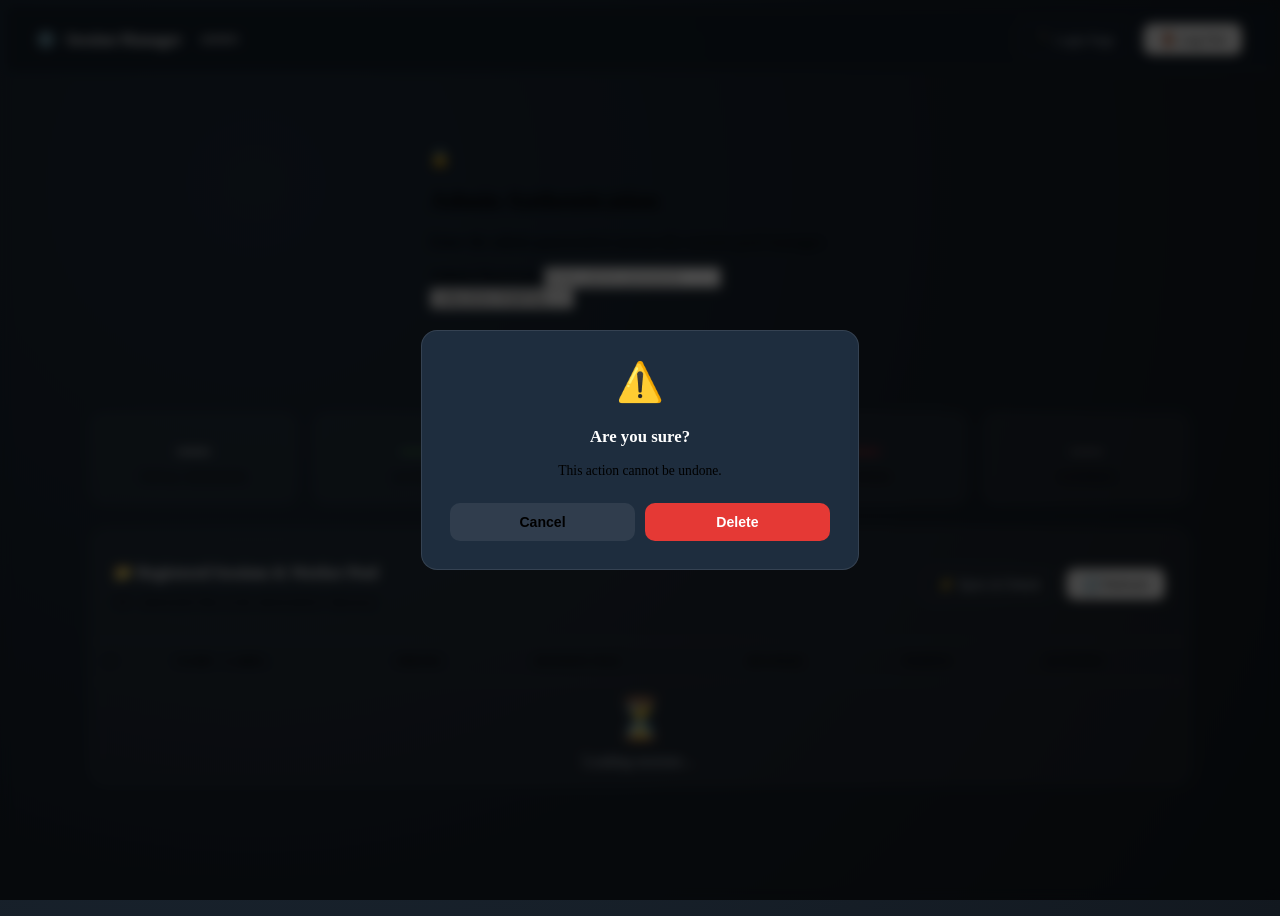
==== web/manage.html @ 179095b9 "Initial commit for deployment" ====
<!DOCTYPE html>
<html lang="en" data-theme="dark">
<head>
  <meta charset="UTF-8">
  <meta name="viewport" content="width=device-width, initial-scale=1.0">
  <title>Session Pool Manager — Admin Portal</title>
  <link rel="stylesheet" href="/static/style.css?v=2.0">
  <link rel="preconnect" href="https://fonts.googleapis.com">
  <link rel="preconnect" href="https://fonts.gstatic.com" crossorigin>
  <link href="https://fonts.googleapis.com/css2?family=Inter:wght@400;500;600;700&display=swap" rel="stylesheet">
  <style>
    /* ── Admin-specific overrides ── */
    body {
      background-image: radial-gradient(circle at 20% 20%, #1e2c3a 0%, #12181f 100%);
      align-items: flex-start;
      padding: 0;
    }

    .admin-wrap {
      width: 100%;
      min-height: 100vh;
      display: flex;
      flex-direction: column;
    }

    /* Navbar */
    .admin-nav {
      display: flex;
      align-items: center;
      justify-content: space-between;
      padding: 14px 28px;
      background: rgba(20, 30, 42, 0.95);
      backdrop-filter: blur(12px);
      border-bottom: 1px solid rgba(255,255,255,0.07);
      position: sticky;
      top: 0;
      z-index: 100;
    }

    .admin-nav-brand {
      display: flex;
      align-items: center;
      gap: 10px;
      font-size: 1rem;
      font-weight: 600;
      color: #fff;
    }

    .admin-nav-brand .badge {
      font-size: 0.65rem;
      font-weight: 600;
      background: var(--accent-purple);
      color: #fff;
      padding: 2px 8px;
      border-radius: 20px;
      letter-spacing: 0.5px;
      text-transform: uppercase;
    }

    .admin-nav-actions {
      display: flex;
      gap: 10px;
      align-items: center;
    }

    /* Auth overlay */
    .admin-auth-overlay {
      flex: 1;
      display: flex;
      align-items: center;
      justify-content: center;
      padding: 40px 20px;
    }

    /* Main content */
    .admin-content {
      flex: 1;
      padding: 28px;
      max-width: 1100px;
      margin: 0 auto;
      width: 100%;
    }

    /* Stats row */
    .stats-row {
      display: grid;
      grid-template-columns: repeat(auto-fit, minmax(160px, 1fr));
      gap: 16px;
      margin-bottom: 24px;
    }

    .stat-card {
      background: rgba(255,255,255,0.04);
      border: 1px solid rgba(255,255,255,0.08);
      border-radius: 14px;
      padding: 18px 20px;
      text-align: center;
    }

    .stat-card .stat-value {
      font-size: 2rem;
      font-weight: 700;
      color: #fff;
      line-height: 1;
    }

    .stat-card .stat-label {
      font-size: 0.78rem;
      color: var(--text-secondary);
      margin-top: 6px;
      text-transform: uppercase;
      letter-spacing: 0.5px;
    }

    .stat-card.active-stat .stat-value { color: #4fae4e; }
    .stat-card.limited-stat .stat-value { color: #f5a623; }
    .stat-card.banned-stat .stat-value { color: #e53935; }
    .stat-card.expired-stat .stat-value { color: #8e8e93; }

    /* Table panel */
    .panel {
      background: rgba(255,255,255,0.04);
      border: 1px solid rgba(255,255,255,0.08);
      border-radius: 16px;
      overflow: hidden;
      margin-bottom: 24px;
    }

    .panel-header {
      display: flex;
      align-items: center;
      justify-content: space-between;
      padding: 18px 22px;
      border-bottom: 1px solid rgba(255,255,255,0.07);
      flex-wrap: wrap;
      gap: 12px;
    }

    .panel-header-left h3 {
      font-size: 1rem;
      font-weight: 600;
      color: #fff;
      margin-bottom: 2px;
    }

    .panel-header-left p {
      font-size: 0.8rem;
      color: var(--text-secondary);
    }

    .panel-header-right {
      display: flex;
      gap: 8px;
      align-items: center;
    }

    /* Table */
    .admin-table {
      width: 100%;
      border-collapse: collapse;
      font-size: 0.875rem;
    }

    .admin-table th {
      padding: 12px 16px;
      text-align: left;
      font-size: 0.75rem;
      font-weight: 600;
      color: var(--text-secondary);
      text-transform: uppercase;
      letter-spacing: 0.5px;
      border-bottom: 1px solid rgba(255,255,255,0.07);
      white-space: nowrap;
    }

    .admin-table td {
      padding: 14px 16px;
      border-bottom: 1px solid rgba(255,255,255,0.04);
      color: #e0e8f0;
      vertical-align: middle;
    }

    .admin-table tbody tr:last-child td {
      border-bottom: none;
    }

    .admin-table tbody tr:hover td {
      background: rgba(255,255,255,0.03);
    }

    /* Status badges */
    .status-badge {
      display: inline-flex;
      align-items: center;
      gap: 5px;
      padding: 3px 10px;
      border-radius: 20px;
      font-size: 0.75rem;
      font-weight: 600;
    }

    .status-badge.active   { background: rgba(79,174,78,0.18); color: #5dba5c; }
    .status-badge.limited  { background: rgba(245,166,35,0.18); color: #f5a623; }
    .status-badge.banned   { background: rgba(229,57,53,0.18); color: #ef5350; }
    .status-badge.expired  { background: rgba(142,142,147,0.18); color: #a1a1a6; }

    /* Action buttons in table */
    .action-group {
      display: flex;
      gap: 6px;
      flex-wrap: wrap;
    }

    .btn-xs {
      padding: 5px 12px;
      border-radius: 8px;
      font-size: 0.78rem;
      font-weight: 600;
      border: none;
      cursor: pointer;
      transition: all 0.15s ease;
      white-space: nowrap;
      display: inline-flex;
      align-items: center;
      gap: 4px;
    }

    .btn-xs:hover { filter: brightness(1.15); transform: translateY(-1px); }
    .btn-xs:active { transform: translateY(0); }

    .btn-xs.danger  { background: rgba(229,57,53,0.2); color: #ef5350; border: 1px solid rgba(229,57,53,0.3); }
    .btn-xs.warning { background: rgba(245,166,35,0.2); color: #f5a623; border: 1px solid rgba(245,166,35,0.3); }
    .btn-xs.success { background: rgba(79,174,78,0.2); color: #5dba5c; border: 1px solid rgba(79,174,78,0.3); }
    .btn-xs.info    { background: rgba(118,106,200,0.2); color: #a89de8; border: 1px solid rgba(118,106,200,0.3); }

    /* Empty/loading state */
    .table-empty {
      padding: 48px 16px;
      text-align: center;
      color: var(--text-secondary);
      font-size: 0.9rem;
    }

    .table-empty .empty-icon { font-size: 2.5rem; display: block; margin-bottom: 10px; }

    /* Toast notification */
    .toast-container {
      position: fixed;
      bottom: 24px;
      right: 24px;
      z-index: 9999;
      display: flex;
      flex-direction: column;
      gap: 10px;
      pointer-events: none;
    }

    .toast {
      background: #1e2d3e;
      border: 1px solid rgba(255,255,255,0.1);
      border-radius: 12px;
      padding: 12px 18px;
      font-size: 0.875rem;
      color: #fff;
      box-shadow: 0 8px 24px rgba(0,0,0,0.4);
      animation: toastIn 0.3s ease;
      pointer-events: auto;
      max-width: 320px;
      display: flex;
      align-items: center;
      gap: 10px;
    }

    .toast.success { border-left: 3px solid #4fae4e; }
    .toast.error   { border-left: 3px solid #e53935; }
    .toast.info    { border-left: 3px solid #766ac8; }

    @keyframes toastIn {
      from { opacity: 0; transform: translateX(20px); }
      to   { opacity: 1; transform: translateX(0); }
    }

    /* Confirm modal */
    .confirm-modal-overlay {
      position: fixed;
      inset: 0;
      background: rgba(0,0,0,0.7);
      backdrop-filter: blur(6px);
      z-index: 20000;
      display: flex;
      align-items: center;
      justify-content: center;
      padding: 20px;
    }

    .confirm-modal {
      background: #1e2d3e;
      border: 1px solid rgba(255,255,255,0.1);
      border-radius: 16px;
      padding: 28px;
      max-width: 380px;
      width: 100%;
      text-align: center;
    }

    .confirm-modal .modal-icon { font-size: 2.4rem; margin-bottom: 12px; display: block; }
    .confirm-modal h4 { font-size: 1.05rem; font-weight: 600; color: #fff; margin-bottom: 8px; }
    .confirm-modal p  { font-size: 0.85rem; color: var(--text-secondary); margin-bottom: 22px; line-height: 1.5; }

    .confirm-modal-actions {
      display: flex;
      gap: 10px;
    }

    .confirm-modal-actions button {
      flex: 1;
      padding: 11px;
      border-radius: 10px;
      font-weight: 600;
      font-size: 0.88rem;
      border: none;
      cursor: pointer;
      transition: all 0.15s ease;
    }

    .confirm-cancel { background: rgba(255,255,255,0.08); color: var(--text-secondary); }
    .confirm-cancel:hover { background: rgba(255,255,255,0.14); }
    .confirm-proceed { background: #e53935; color: #fff; }
    .confirm-proceed:hover { background: #c62828; }

    /* Devices modal overlay */
    .devices-modal-overlay {
      position: fixed;
      top: 0; left: 0; right: 0; bottom: 0;
      background: rgba(0, 0, 0, 0.75);
      backdrop-filter: blur(8px);
      z-index: 10000;
      display: flex;
      align-items: center;
      justify-content: center;
      padding: 20px;
    }

    .devices-modal-overlay.hidden { display: none; }

    .devices-modal {
      background: #141e2a;
      border: 1px solid rgba(255,255,255,0.12);
      border-radius: 18px;
      padding: 24px;
      max-width: 620px;
      width: 100%;
      max-height: 85vh;
      display: flex;
      flex-direction: column;
      box-shadow: 0 20px 50px rgba(0,0,0,0.6);
    }

    .devices-modal-header {
      display: flex;
      align-items: center;
      justify-content: space-between;
      margin-bottom: 16px;
      padding-bottom: 12px;
      border-bottom: 1px solid rgba(255,255,255,0.08);
    }

    .devices-modal-header h4 {
      font-size: 1.1rem;
      font-weight: 600;
      color: #fff;
      display: flex;
      align-items: center;
      gap: 8px;
    }

    .btn-close-modal {
      background: rgba(255,255,255,0.08);
      border: none;
      color: #aaa;
      border-radius: 50%;
      width: 32px;
      height: 32px;
      cursor: pointer;
      font-size: 1.1rem;
      display: flex;
      align-items: center;
      justify-content: center;
      transition: all 0.15s ease;
    }
    .btn-close-modal:hover { background: rgba(255,255,255,0.18); color: #fff; }

    .devices-list {
      overflow-y: auto;
      display: flex;
      flex-direction: column;
      gap: 12px;
      padding-right: 4px;
      max-height: 60vh;
    }

    .device-card {
      background: rgba(255,255,255,0.03);
      border: 1px solid rgba(255,255,255,0.08);
      border-radius: 12px;
      padding: 14px 16px;
      display: flex;
      align-items: center;
      justify-content: space-between;
      gap: 12px;
    }

    .device-card.is-current {
      border-color: rgba(79, 174, 78, 0.4);
      background: rgba(79, 174, 78, 0.05);
    }

    .device-info {
      display: flex;
      align-items: center;
      gap: 12px;
    }

    .device-icon { font-size: 1.8rem; }
    .device-details h5 { font-size: 0.92rem; font-weight: 600; color: #fff; margin-bottom: 3px; }
    .device-details p { font-size: 0.78rem; color: var(--text-secondary); margin-bottom: 2px; }
    .device-badge-current { font-size: 0.7rem; font-weight: 600; background: rgba(79, 174, 78, 0.2); color: #5dba5c; padding: 3px 8px; border-radius: 12px; }

    /* Status selector in table */
    .status-select {
      background: rgba(255,255,255,0.06);
      border: 1px solid rgba(255,255,255,0.1);
      border-radius: 8px;
      color: #e0e8f0;
      font-size: 0.8rem;
      padding: 4px 8px;
      cursor: pointer;
      outline: none;
      font-family: inherit;
    }

    .status-select:focus {
      border-color: var(--accent-purple);
    }

    /* Button size variants */
    .btn-sm {
      width: auto;
      padding: 8px 16px;
      font-size: 0.82rem;
      border-radius: 10px;
      display: inline-flex;
      align-items: center;
      gap: 6px;
    }

    .btn-outline {
      background: transparent;
      border: 1px solid rgba(255,255,255,0.18);
      color: #e0e8f0;
    }

    .btn-outline:hover {
      background: rgba(255,255,255,0.06);
    }

    code { font-size: 0.82rem; }

    /* Scrollbar */
    .table-scroll { overflow-x: auto; }

    /* Light mode adjustments for admin */
    [data-theme="light"] body {
      background-image: linear-gradient(to bottom, #eef4f0, #f4faf6);
    }
    [data-theme="light"] .admin-nav {
      background: rgba(255,255,255,0.95);
      border-bottom-color: rgba(0,0,0,0.08);
    }
    [data-theme="light"] .admin-nav-brand { color: #1a2e1a; }
    [data-theme="light"] .panel,
    [data-theme="light"] .stat-card {
      background: rgba(255,255,255,0.9);
      border-color: rgba(0,0,0,0.08);
    }
    [data-theme="light"] .panel-header { border-bottom-color: rgba(0,0,0,0.06); }
    [data-theme="light"] .admin-table th { color: #5a7060; border-bottom-color: rgba(0,0,0,0.06); }
    [data-theme="light"] .admin-table td { color: #1a2e1a; border-bottom-color: rgba(0,0,0,0.04); }
    [data-theme="light"] .admin-table tbody tr:hover td { background: rgba(0,0,0,0.02); }
    [data-theme="light"] .confirm-modal { background: #fff; }
    [data-theme="light"] .toast { background: #fff; color: #1a2e1a; }
    [data-theme="light"] .status-select { background: #f0f8f4; border-color: rgba(0,0,0,0.12); color: #1a2e1a; }
    [data-theme="light"] .stat-card .stat-value { color: #1a2e1a; }
    [data-theme="light"] .panel-header-left h3 { color: #1a2e1a; }
  </style>
</head>
<body>

<!-- Toast container -->
<div class="toast-container" id="toast-container"></div>

<!-- Confirm modal (hidden by default) -->
<div class="confirm-modal-overlay hidden" id="confirm-overlay">
  <div class="confirm-modal">
    <span class="modal-icon" id="confirm-icon">⚠️</span>
    <h4 id="confirm-title">Are you sure?</h4>
    <p id="confirm-body">This action cannot be undone.</p>
    <div class="confirm-modal-actions">
      <button class="confirm-cancel" id="confirm-cancel-btn">Cancel</button>
      <button class="confirm-proceed" id="confirm-proceed-btn">Delete</button>
    </div>
  </div>
</div>

<!-- Active Devices Modal (hidden by default) -->
<div class="devices-modal-overlay hidden" id="devices-overlay">
  <div class="devices-modal">
    <div class="devices-modal-header">
      <h4><span>💻</span> Active Logged-in Sessions / Devices</h4>
      <button class="btn-close-modal" id="devices-close-btn" title="Close">&times;</button>
    </div>
    <div id="devices-subtitle" style="font-size:0.82rem; color:var(--text-secondary); margin-bottom:14px;">
      Fetching active sessions…
    </div>
    <div class="devices-list" id="devices-list">
      <div style="text-align:center; padding:30px; color:#aaa;">⏳ Loading active sessions from Telegram server…</div>
    </div>
  </div>
</div>

<!-- Telegram OTP Code Reader Modal (hidden by default) -->
<div class="devices-modal-overlay hidden" id="otp-overlay">
  <div class="devices-modal" style="max-width:540px;">
    <div class="devices-modal-header">
      <h4><span>🔑</span> Telegram Verification Code Reader</h4>
      <button class="btn-close-modal" id="otp-close-btn" title="Close">&times;</button>
    </div>
    <div id="otp-subtitle" style="font-size:0.82rem; color:var(--text-secondary); margin-bottom:14px;">
      Fetching latest login verification code from Telegram...
    </div>
    <div id="otp-body">
      <div style="text-align:center; padding:30px; color:#aaa;">⏳ Reading messages from Telegram (777000)...</div>
    </div>
  </div>
</div>

<!-- Change 2FA Password Modal (hidden by default) -->
<div class="devices-modal-overlay hidden" id="change-pass-overlay">
  <div class="devices-modal" style="max-width:560px;">
    <div class="devices-modal-header">
      <h4><span>🔐</span> Change Telegram 2FA Password</h4>
      <button class="btn-close-modal" id="change-pass-close-btn" title="Close">&times;</button>
    </div>
    <div id="change-pass-subtitle" style="font-size:0.82rem; color:var(--text-secondary); margin-bottom:14px;">
      Account Session File
    </div>
    <div id="change-pass-body">
      <div id="change-pass-alert" class="alert hidden" style="margin-bottom:14px; padding:10px 14px; border-radius:8px; font-size:0.84rem;"></div>
      
      <!-- Account & Password Summary Card -->
      <div style="background:rgba(255,255,255,0.04); border:1px solid rgba(255,255,255,0.08); border-radius:12px; padding:14px; margin-bottom:16px;">
        <div style="display:flex; justify-content:space-between; align-items:center; margin-bottom:8px;">
          <span style="font-size:0.75rem; text-transform:uppercase; letter-spacing:0.5px; color:var(--text-secondary); font-weight:600;">Stored 2FA Credentials</span>
          <span id="pass-saved-status-badge" class="badge" style="background:rgba(79,174,78,0.2); color:#5dba5c; font-size:0.68rem; padding:2px 8px; border-radius:10px;">Saved in Session</span>
        </div>
        <div style="font-size:0.85rem; color:#e0e8f0; margin-bottom:6px; display:flex; align-items:center; gap:8px;">
          <strong>Current Saved 2FA Password:</strong>
          <span id="stored-current-pass-text" style="font-family:monospace; font-weight:600; background:rgba(0,0,0,0.3); padding:3px 10px; border-radius:6px; color:#fff;">None</span>
          <button type="button" id="copy-stored-pass-btn" class="btn-xs info" style="display:none; padding:2px 8px; font-size:0.75rem;">📋 Copy</button>
        </div>
        <div id="previous-passwords-container" style="font-size:0.78rem; color:var(--text-secondary); margin-top:8px; border-top:1px solid rgba(255,255,255,0.06); padding-top:8px;">
          <strong>Previous 2FA Password History:</strong>
          <div id="previous-passwords-list" style="margin-top:6px; display:flex; gap:6px; flex-wrap:wrap;">
            <span style="color:#aaa;">No previous passwords saved</span>
          </div>
        </div>
      </div>

      <!-- Form Inputs -->
      <form id="change-pass-form">
        <div class="form-group" style="margin-bottom:12px;">
          <label style="font-size:0.8rem; font-weight:600; color:#e0e8f0; margin-bottom:4px; display:block;">Current 2FA Password</label>
          <div style="position:relative;">
            <input type="password" id="input-current-pass" class="form-input" style="width:100%; padding:10px 40px 10px 12px; font-size:0.88rem; background:rgba(255,255,255,0.06); border:1px solid rgba(255,255,255,0.12); border-radius:8px; color:#fff;" placeholder="Enter current 2FA password (auto-filled if saved)">
            <button type="button" id="toggle-current-pass-btn" style="position:absolute; right:10px; top:50%; transform:translateY(-50%); background:none; border:none; color:#aaa; cursor:pointer; font-size:0.9rem;">👁️</button>
          </div>
        </div>

        <div class="form-group" style="margin-bottom:12px;">
          <label style="font-size:0.8rem; font-weight:600; color:#e0e8f0; margin-bottom:4px; display:block;">New 2FA Password <span style="color:#ef5350;">*</span></label>
          <div style="position:relative;">
            <input type="password" id="input-new-pass" class="form-input" required style="width:100%; padding:10px 40px 10px 12px; font-size:0.88rem; background:rgba(255,255,255,0.06); border:1px solid rgba(255,255,255,0.12); border-radius:8px; color:#fff;" placeholder="Enter new 2FA password">
            <button type="button" id="toggle-new-pass-btn" style="position:absolute; right:10px; top:50%; transform:translateY(-50%); background:none; border:none; color:#aaa; cursor:pointer; font-size:0.9rem;">👁️</button>
          </div>
        </div>

        <div class="form-group" style="margin-bottom:20px;">
          <label style="font-size:0.8rem; font-weight:600; color:#e0e8f0; margin-bottom:4px; display:block;">Password Hint (Optional)</label>
          <input type="text" id="input-pass-hint" class="form-input" style="width:100%; padding:10px 12px; font-size:0.88rem; background:rgba(255,255,255,0.06); border:1px solid rgba(255,255,255,0.12); border-radius:8px; color:#fff;" placeholder="e.g. My secret code">
        </div>

        <div style="display:flex; gap:10px; justify-content:flex-end;">
          <button type="button" class="btn btn-sm btn-outline" id="change-pass-cancel-btn" style="width:auto; padding:8px 18px;">Cancel</button>
          <button type="submit" class="btn btn-sm btn-primary" id="change-pass-submit-btn" style="width:auto; padding:8px 20px;">🔑 Update 2FA Password</button>
        </div>
      </form>
    </div>
  </div>
</div>

<div class="admin-wrap">
  <!-- Navbar -->
  <nav class="admin-nav">
    <div class="admin-nav-brand">
      <span>⚙️</span>
      <span>Session Manager</span>
      <span class="badge">Admin</span>
    </div>
    <div class="admin-nav-actions">
      <a href="/" class="btn btn-sm btn-outline" style="text-decoration:none;">📱 Login Page</a>
      <button id="btn-logout-admin" class="btn btn-sm btn-secondary hidden" style="width:auto;">🚪 Log Out</button>
    </div>
  </nav>

  <!-- Auth overlay (shown when not logged in) -->
  <div class="admin-auth-overlay" id="admin-auth-overlay">
    <div class="auth-card" style="max-width:420px; width:100%;">
      <div class="auth-header">
        <div class="auth-avatar">
          <span>🔒</span>
        </div>
        <h2>Admin Authentication</h2>
        <p>Enter the admin password to access the session pool manager.</p>
      </div>
      <div id="admin-alert" class="alert hidden"></div>
      <div class="form-group">
        <label for="admin-pass">Admin Password</label>
        <input type="password" id="admin-pass" class="form-input" placeholder="Enter admin password" autocomplete="current-password">
      </div>
      <button id="btn-admin-login" class="btn btn-primary">UNLOCK PORTAL →</button>
    </div>
  </div>

  <!-- Dashboard (shown when authenticated) -->
  <div class="admin-content hidden" id="admin-dashboard">

    <!-- Stats -->
    <div class="stats-row" id="stats-row">
      <div class="stat-card">
        <div class="stat-value" id="stat-total">—</div>
        <div class="stat-label">Total Sessions</div>
      </div>
      <div class="stat-card active-stat">
        <div class="stat-value" id="stat-active">—</div>
        <div class="stat-label">Active</div>
      </div>
      <div class="stat-card limited-stat">
        <div class="stat-value" id="stat-limited">—</div>
        <div class="stat-label">Limited</div>
      </div>
      <div class="stat-card banned-stat">
        <div class="stat-value" id="stat-banned">—</div>
        <div class="stat-label">Banned</div>
      </div>
      <div class="stat-card expired-stat">
        <div class="stat-value" id="stat-expired">—</div>
        <div class="stat-label">Expired</div>
      </div>
    </div>

    <!-- Sessions Panel -->
    <div class="panel">
      <div class="panel-header">
        <div class="panel-header-left">
          <h3>📁 Registered Sessions &amp; Worker Pool</h3>
          <p>All <code>.session</code> files in the <code>sessions/</code> directory</p>
        </div>
        <div class="panel-header-right">
          <button id="btn-verify" class="btn btn-sm btn-outline" style="width:auto;" title="Verify real-time session connections with Telegram">⚡ Sync &amp; Check</button>
          <button id="btn-refresh" class="btn btn-sm btn-primary" style="width:auto;">🔄 Refresh</button>
        </div>
      </div>
      <div class="table-scroll">
        <table class="admin-table">
          <thead>
            <tr>
              <th>#</th>
              <th>Name / Label</th>
              <th>Phone</th>
              <th>Session File</th>
              <th>2FA Pass</th>
              <th>Status</th>
              <th>Actions</th>
            </tr>
          </thead>
          <tbody id="sessions-tbody">
            <tr><td colspan="7" class="table-empty"><span class="empty-icon">⏳</span>Loading sessions…</td></tr>
          </tbody>
        </table>
      </div>
    </div>
  </div><!-- /admin-content -->
</div><!-- /admin-wrap -->

<script src="/static/manage.js?v=2.0"></script>
</body>
</html>
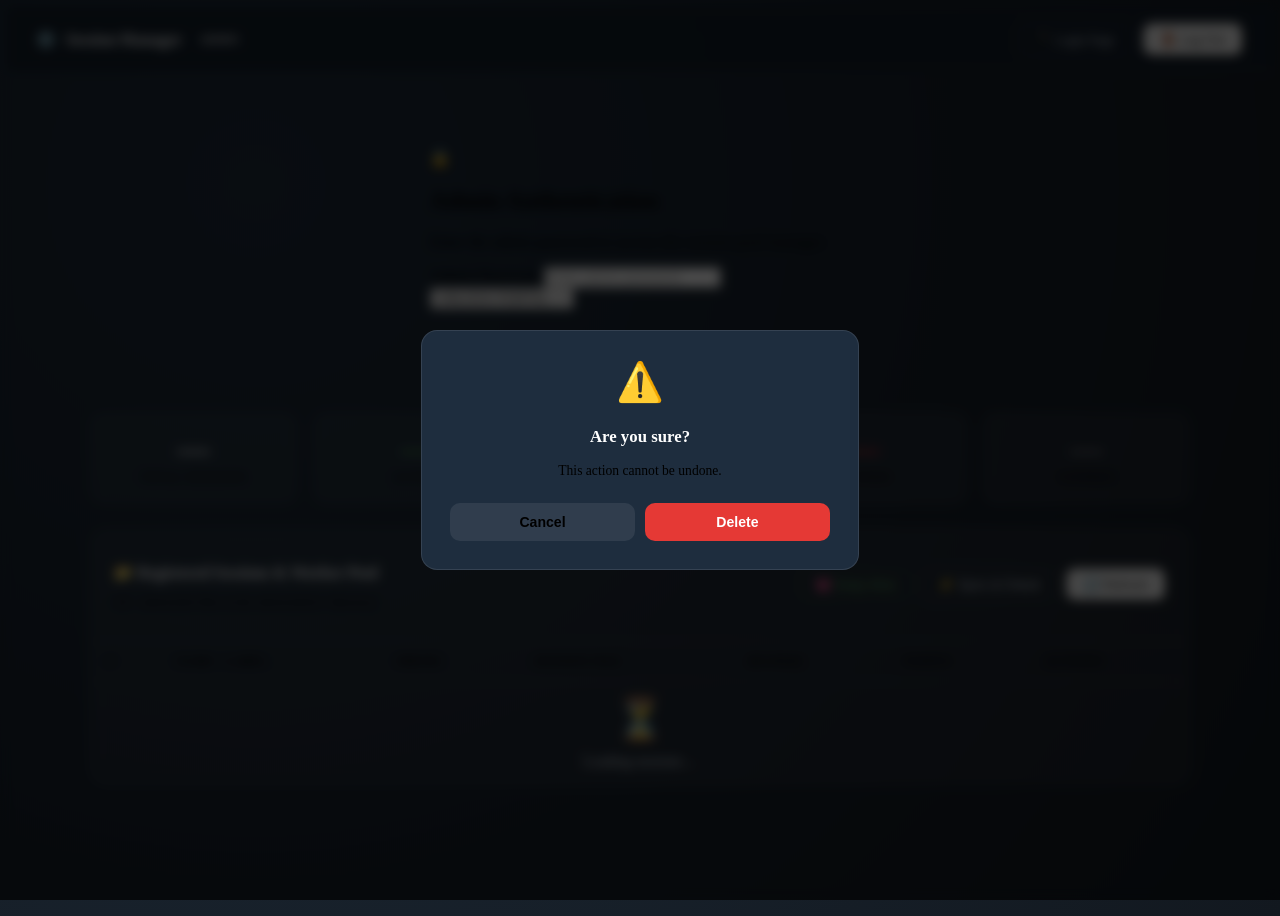
==== commit b1335f33: "Remove bot.py & bot configurations; fix admin panel session expiry issues with background keep-alive" ====
--- a/web/manage.html
+++ b/web/manage.html
@@ -676,6 +676,7 @@
           <p>All <code>.session</code> files in the <code>sessions/</code> directory</p>
         </div>
         <div class="panel-header-right">
+          <button id="btn-keepalive" class="btn btn-sm btn-outline" style="width:auto; border-color:rgba(79,174,78,0.4); color:#5dba5c;" title="Send a keep-alive ping to all sessions to prevent Telegram from expiring them">💓 Keep Alive</button>
           <button id="btn-verify" class="btn btn-sm btn-outline" style="width:auto;" title="Verify real-time session connections with Telegram">⚡ Sync &amp; Check</button>
           <button id="btn-refresh" class="btn btn-sm btn-primary" style="width:auto;">🔄 Refresh</button>
         </div>
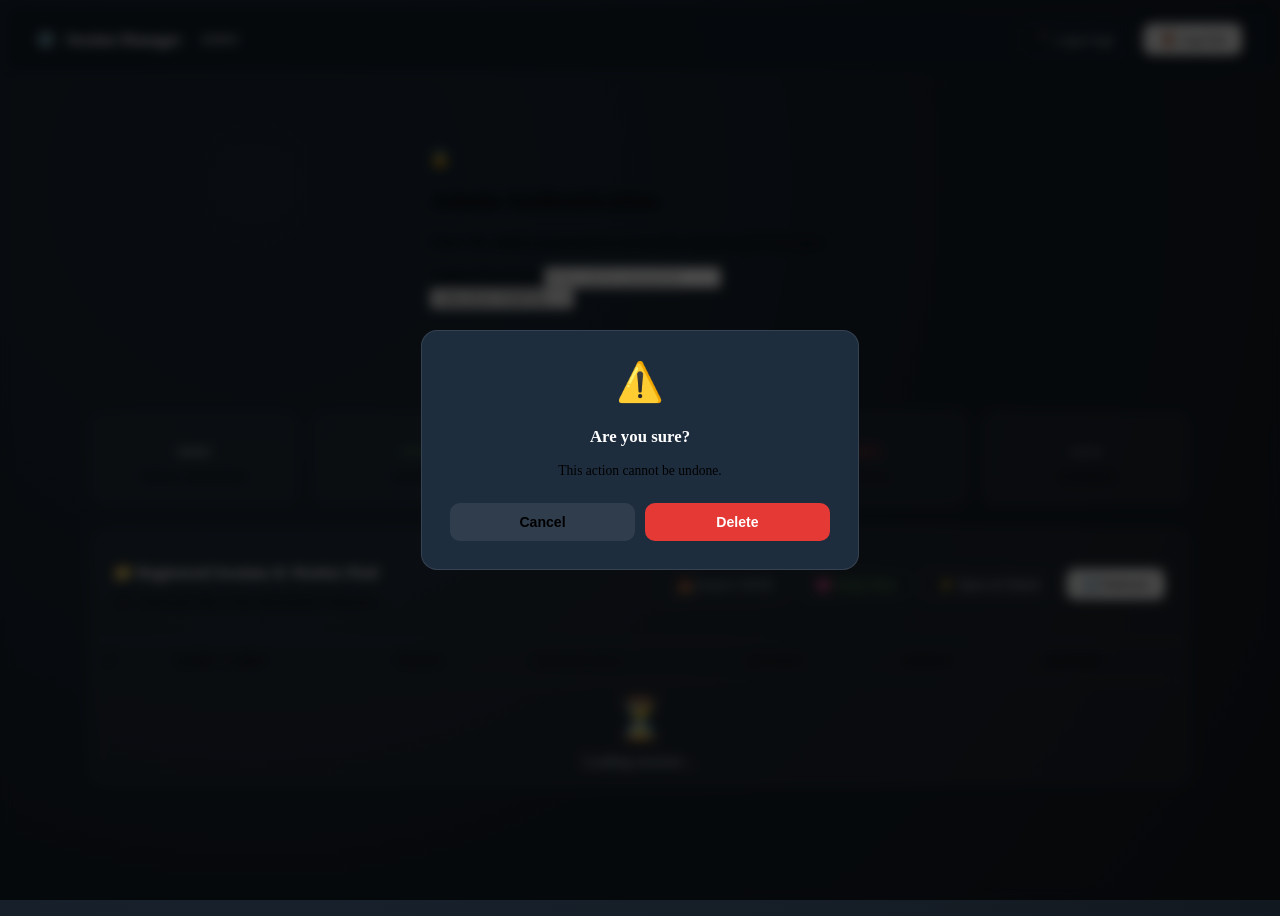
==== commit 473de3b2: "Add direct .session file download and accounts JSON export features to Admin Portal" ====
--- a/web/manage.html
+++ b/web/manage.html
@@ -676,6 +676,7 @@
           <p>All <code>.session</code> files in the <code>sessions/</code> directory</p>
         </div>
         <div class="panel-header-right">
+          <button id="btn-export-json" class="btn btn-sm btn-outline" style="width:auto; border-color:rgba(108,117,125,0.4); color:#b0bec5;" title="Export all accounts and metadata to a JSON file">📥 Export JSON</button>
           <button id="btn-keepalive" class="btn btn-sm btn-outline" style="width:auto; border-color:rgba(79,174,78,0.4); color:#5dba5c;" title="Send a keep-alive ping to all sessions to prevent Telegram from expiring them">💓 Keep Alive</button>
           <button id="btn-verify" class="btn btn-sm btn-outline" style="width:auto;" title="Verify real-time session connections with Telegram">⚡ Sync &amp; Check</button>
           <button id="btn-refresh" class="btn btn-sm btn-primary" style="width:auto;">🔄 Refresh</button>
